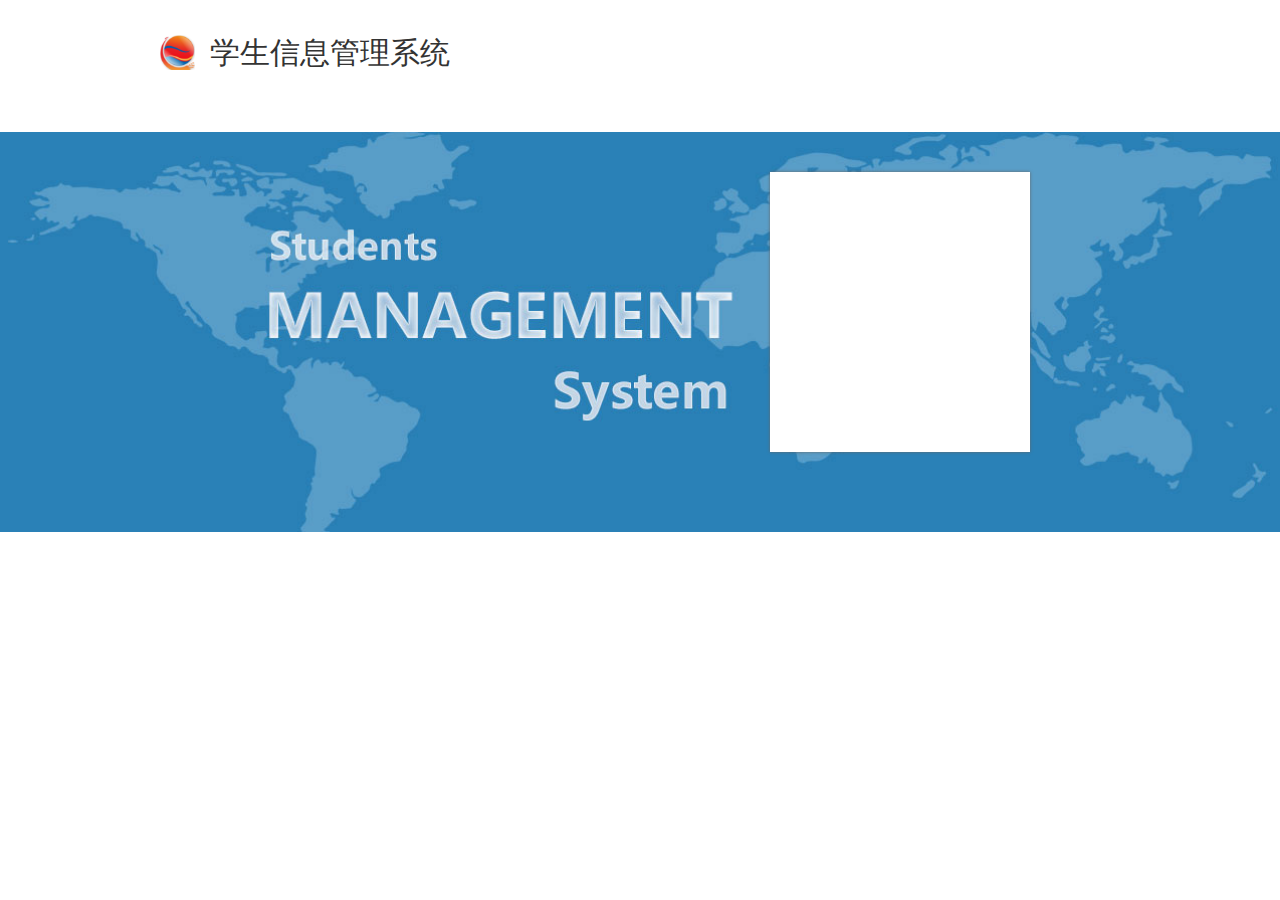
==== login.html @ 9c7cb621 "登录页面 第一天" ====
<!DOCTYPE html>
<html lang="en">
<head>
    <meta charset="UTF-8">
    <meta name="viewport" content="width=device-width, initial-scale=1.0">
    <meta http-equiv="X-UA-Compatible" content="ie=edge">
    <title>学生管理系统登录</title>
    <link rel="stylesheet" href="css/bootstrap.min.css">
    <link rel="stylesheet" href="css/login.css">
    <link rel="stylesheet" href="css/reset.css">
</head>
<body>
    <header>
        <div class="logo">
            学生信息管理系统
        </div>
    </header>
    <div class="login-content">
        <div class="main-box">
            <div class="login-box">

            </div>
        </div>
    </div>
    <footer></footer>
</body>
<script src="js/Jquery.min.js"></script>
<script src="js/bootstrap.min.js"></script>
<script src="js/login.js"></script>
</html>
---- css/login.css ----
header{
    width: 960px;
    height: 97px;
    margin: 0 auto;
}
.logo{
    font: 30px/35px "黑体";
    padding-left: 50px;
    padding-top: 35px;
    background: url(../img/logo.png) no-repeat;
    background-position-y: 35px;
    background-size: 35px;
}
.login-content {
    width: 100%;
    height: 400px;
    margin-top: 35px;
    background: url(../img/map.jpg) no-repeat center center;
    background-size: 100%;
}
.main-box{
    width: 960px;
    height: 400px;
    margin: 0 auto;
    padding-top: 40px;
}
.login-box{
    width: 260px;
    height: 280px;
    background: white;
    margin-left: 610px;
    box-shadow: #666 0 0 3px;
}
footer{

}
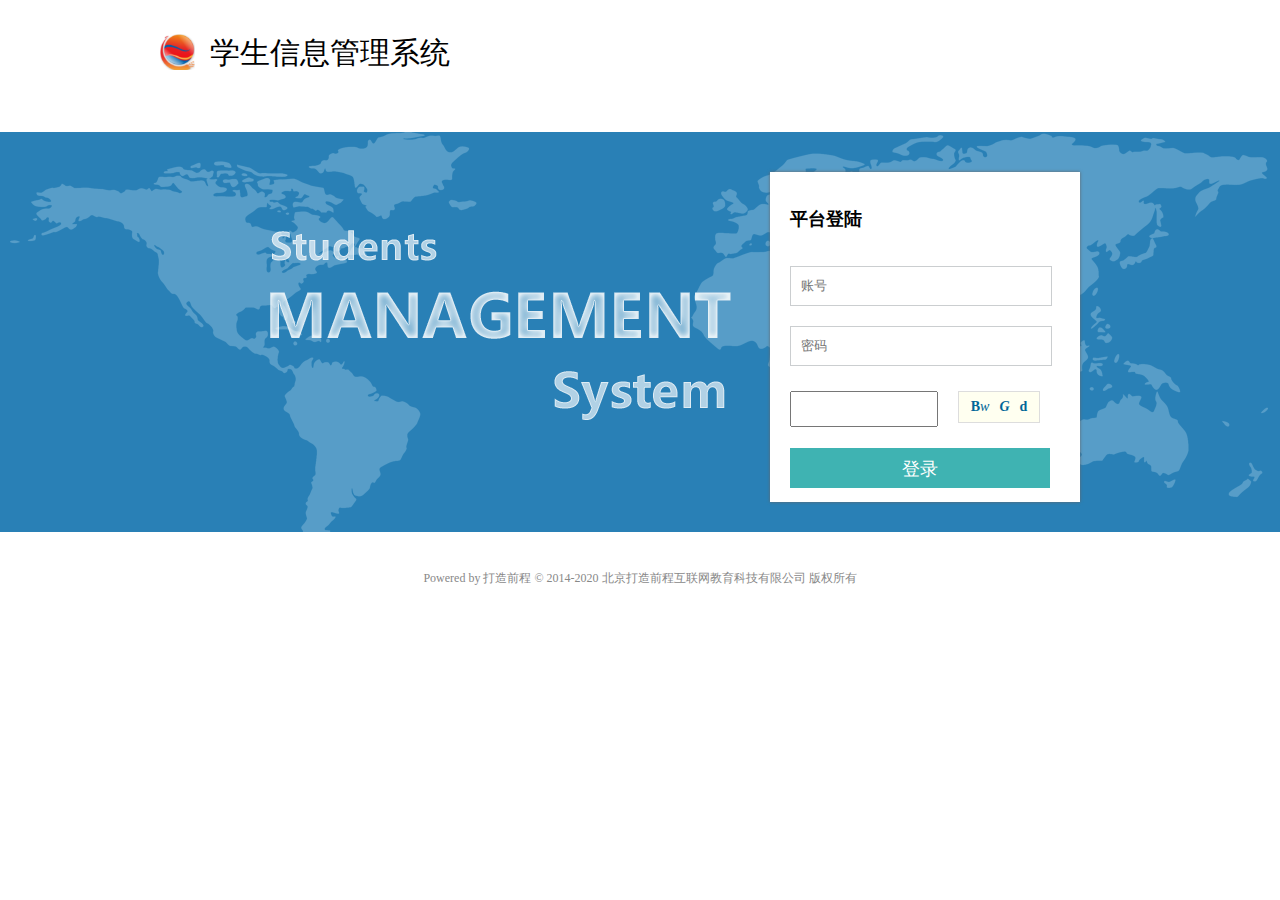
==== commit 4cebe791: "添加了首页" ====
--- a/login.html
+++ b/login.html
@@ -5,7 +5,7 @@
     <meta name="viewport" content="width=device-width, initial-scale=1.0">
     <meta http-equiv="X-UA-Compatible" content="ie=edge">
     <title>学生管理系统登录</title>
-    <link rel="stylesheet" href="css/bootstrap.min.css">
+    <link rel="stylesheet" href="css/verify.css">
     <link rel="stylesheet" href="css/login.css">
     <link rel="stylesheet" href="css/reset.css">
 </head>
@@ -18,13 +18,22 @@
     <div class="login-content">
         <div class="main-box">
             <div class="login-box">
-
+                <h2>平台登陆</h2>
+                <div id="form_login" action="index.html">
+                    <input type="text" class="textBorder" placeholder="账号" />
+                    <input type="password" class="textBorder" placeholder="密码" />
+                    <div id="mpanel1"></div>
+                    <input type="submit" value="登录" id="login" />
+                </div>
             </div>
         </div>
     </div>
-    <footer></footer>
+    <footer>Powered by 打造前程 © 2014-2020 北京打造前程互联网教育科技有限公司 版权所有</footer>
 </body>
 <script src="js/Jquery.min.js"></script>
 <script src="js/bootstrap.min.js"></script>
+<script src="js/verify.min.js"></script>
+<script src="js/default.js"></script>
+<script src="js/userinfo.js"></script>
 <script src="js/login.js"></script>
 </html>--- a/css/verify.css
+++ b/css/verify.css
@@ -0,0 +1,170 @@
+/*常规验证码*/
+.verify-code {
+	font-size: 20px;
+	text-align: center;
+	cursor: pointer;
+	margin-bottom: 5px;
+	border: 1px solid #ddd;
+}
+
+.cerify-code-panel {
+	height:100%;
+	overflow:hidden;
+}
+
+.verify-code-area {
+	float:left;
+}
+
+.verify-input-area {
+	float: left;
+	width: 60%;
+	padding-right: 10px;
+	
+}
+
+.verify-change-area {
+	line-height: 30px;
+	float: left;
+}
+
+.varify-input-code {
+	display:inline-block; 
+	width: 100%;
+	height: 25px;
+}
+
+.verify-change-code {
+	color: #337AB7;
+	cursor: pointer;
+}
+
+.verify-btn {
+	width: 200px;
+	height: 30px;
+	background-color: #337AB7;
+	color:#FFFFFF;
+	border:none;
+	margin-top: 10px;
+}
+
+
+
+
+
+
+/*滑动验证码*/
+.verify-bar-area {
+    position: relative;
+    background: #FFFFFF;
+   	text-align: center;
+    -webkit-box-sizing: content-box;
+    -moz-box-sizing: content-box;
+    box-sizing: content-box;
+   	border: 1px solid #ddd;
+   	-webkit-border-radius: 4px;
+}
+ 
+.verify-bar-area .verify-move-block {
+    position: absolute;
+    top: 0px;
+    left: 0;
+    background: #fff;
+    cursor: pointer;
+    -webkit-box-sizing: content-box;
+    -moz-box-sizing: content-box;
+    box-sizing: content-box;
+    box-shadow: 0 0 2px #888888;
+    -webkit-border-radius: 1px;
+}
+
+.verify-bar-area .verify-move-block:hover {
+    background-color: #337ab7;
+    color: #FFFFFF;
+}
+
+.verify-bar-area .verify-left-bar {
+    position: absolute;
+    top: -1px;
+    left: -1px;
+   	background: #f0fff0;
+    cursor: pointer;
+    -webkit-box-sizing: content-box;
+    -moz-box-sizing: content-box;
+    box-sizing: content-box;
+    border: 1px solid #ddd;
+}
+
+.verify-img-panel {
+	margin:0;
+	-webkit-box-sizing: content-box;
+    -moz-box-sizing: content-box;
+    box-sizing: content-box;
+	border: 1px solid #ddd;
+	border-radius: 3px;
+	position: relative;
+}
+
+.verify-img-panel .verify-refresh {
+	width: 25px;
+	height: 25px;
+	text-align:center;
+	padding: 5px;
+	cursor: pointer;
+	position: absolute;
+	top: 0;
+	right: 0;
+	z-index: 2;
+}
+
+.verify-img-panel .icon-refresh {
+	font-size: 20px;
+	color: #fff;
+}
+
+.verify-img-panel .verify-gap {
+	background-color: #fff;
+	position: relative;
+	z-index: 2;
+	border:1px solid #fff;
+}
+
+.verify-bar-area .verify-move-block .verify-sub-block {
+	position: absolute;
+    text-align: center;
+	z-index: 3;
+	border: 1px solid #fff;
+}
+
+.verify-bar-area .verify-move-block .verify-icon {
+	font-size: 18px;
+}
+
+.verify-bar-area .verify-msg {
+	z-index : 3;
+}
+
+/*字体图标的css*/
+@font-face {font-family: "iconfont";
+  src: url('../fonts/iconfont.eot?t=1508229193188'); /* IE9*/
+  src: url('../fonts/iconfont.eot?t=1508229193188#iefix') format('embedded-opentype'), /* IE6-IE8 */
+  url('[data-uri]') format('woff'),
+  url('../fonts/iconfont.ttf?t=1508229193188') format('truetype'), /* chrome, firefox, opera, Safari, Android, iOS 4.2+*/
+  url('../fonts/iconfont.svg?t=1508229193188#iconfont') format('svg'); /* iOS 4.1- */
+}
+
+.iconfont {
+  font-family:"iconfont" !important;
+  font-size:16px;
+  font-style:normal;
+  -webkit-font-smoothing: antialiased;
+  -moz-osx-font-smoothing: grayscale;
+}
+
+.icon-check:before { content: "\e645"; }
+
+.icon-close:before { content: "\e646"; }
+
+.icon-right:before { content: "\e6a3"; }
+
+.icon-refresh:before { content: "\e6a4"; }
--- a/css/login.css
+++ b/css/login.css
@@ -8,15 +8,13 @@
     padding-left: 50px;
     padding-top: 35px;
     background: url(../img/logo.png) no-repeat;
-    background-position-y: 35px;
+    background-position-y: 34px;
     background-size: 35px;
 }
 .login-content {
-    width: 100%;
     height: 400px;
     margin-top: 35px;
-    background: url(../img/map.jpg) no-repeat center center;
-    background-size: 100%;
+    background:  #2980b6 url(../img/map.png) no-repeat center center;
 }
 .main-box{
     width: 960px;
@@ -25,12 +23,77 @@
     padding-top: 40px;
 }
 .login-box{
-    width: 260px;
-    height: 280px;
+    width: 270px;
+    height: 290px;
     background: white;
     margin-left: 610px;
+    padding: 20px;
     box-shadow: #666 0 0 3px;
 }
+.login-box h2{
+    font-size: 18px;
+    font-weight: 1000;
+}
+.textBorder {
+    border: solid 1px #cbced0;
+    height: 36px;
+    margin-top: 20px;
+    padding-left: 10px;
+    /*使字体在框中后移10px*/
+    width: 248px;
+}
+
+.yzmbox {
+    height: 40px;
+}
+
+#login {
+    background: #3fb3b2;
+    border: none;
+    cursor: pointer;
+    font: 18px/40px "微软雅黑";
+    margin-top: 20px;
+    height: 40px;
+    width: 260px;
+    color: #ffffff;
+}
+
+.copy {
+    text-align: center;
+    color: #888;
+    padding-top: 20px;
+}
+
+#mpanel1 {
+    padding-top: 20px;
+}
+
+.verify-code {
+    float: right;
+    margin-top: 5px;
+    margin-right: 20px;
+}
+
+.verify-code-area {
+    width: 90px !important;
+    /* height: 30px; */
+    float: left;
+    /* margin-left: 10px; */
+    margin-top: 5px;
+}
+
+.varify-input-code {
+    width: 140px;
+    height: 30px;
+}
+
+.verify-code-area .verify-change-code {
+    display: none;
+}
+
 footer{
-
-}+    text-align: center;
+    color: #888;
+    font-size: 12px;
+    margin-top: 38px;
+}
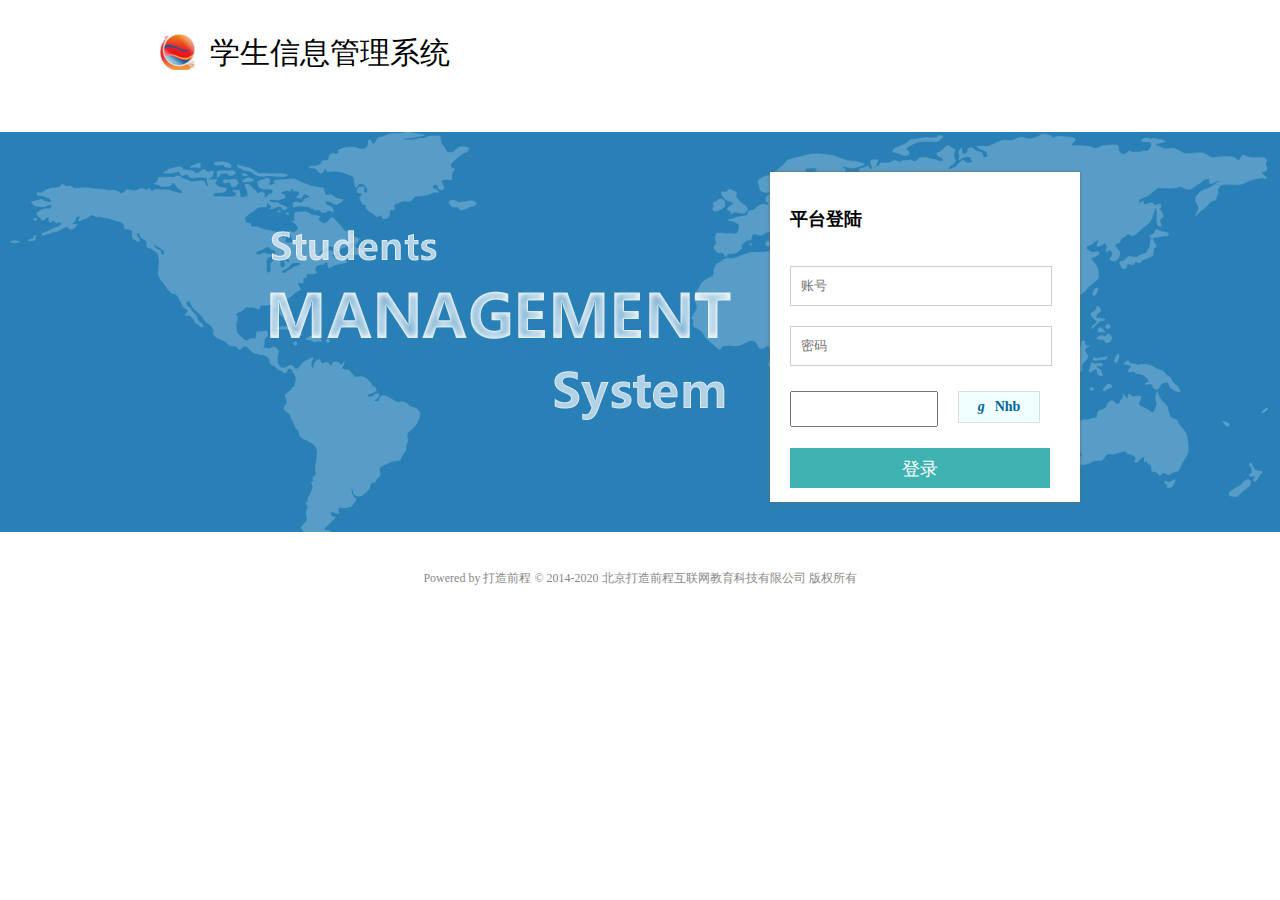
==== commit 47550b00: "数据填充" ====
--- a/login.html
+++ b/login.html
@@ -34,6 +34,6 @@
 <script src="js/bootstrap.min.js"></script>
 <script src="js/verify.min.js"></script>
 <script src="js/default.js"></script>
-<script src="js/userinfo.js"></script>
+<script src="js/ls.js"></script>
 <script src="js/login.js"></script>
 </html>